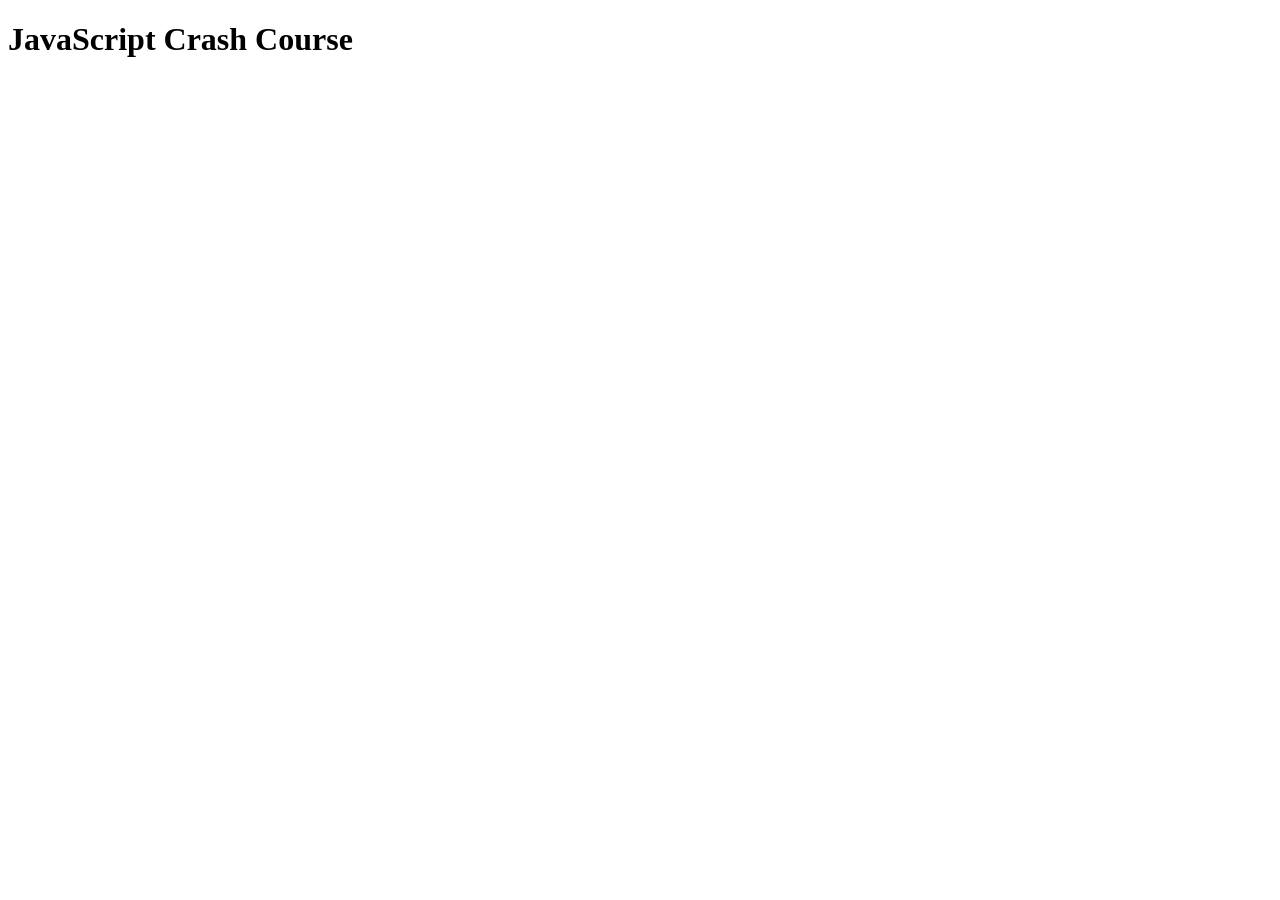
==== 1-JavaScript-Crash-Course-For-Beginners/index.html @ 7b489c81 "add js crash course" ====
<!DOCTYPE html>
<html lang="en">
<head>
  <meta charset="UTF-8">
  <meta http-equiv="X-UA-Compatible" content="IE=edge">
  <meta name="viewport" content="width=device-width, initial-scale=1.0">
  <title>Document</title>
</head>
<body>
  <h1>JavaScript Crash Course</h1>
</body>
<script src="main.js"></script>
</html>
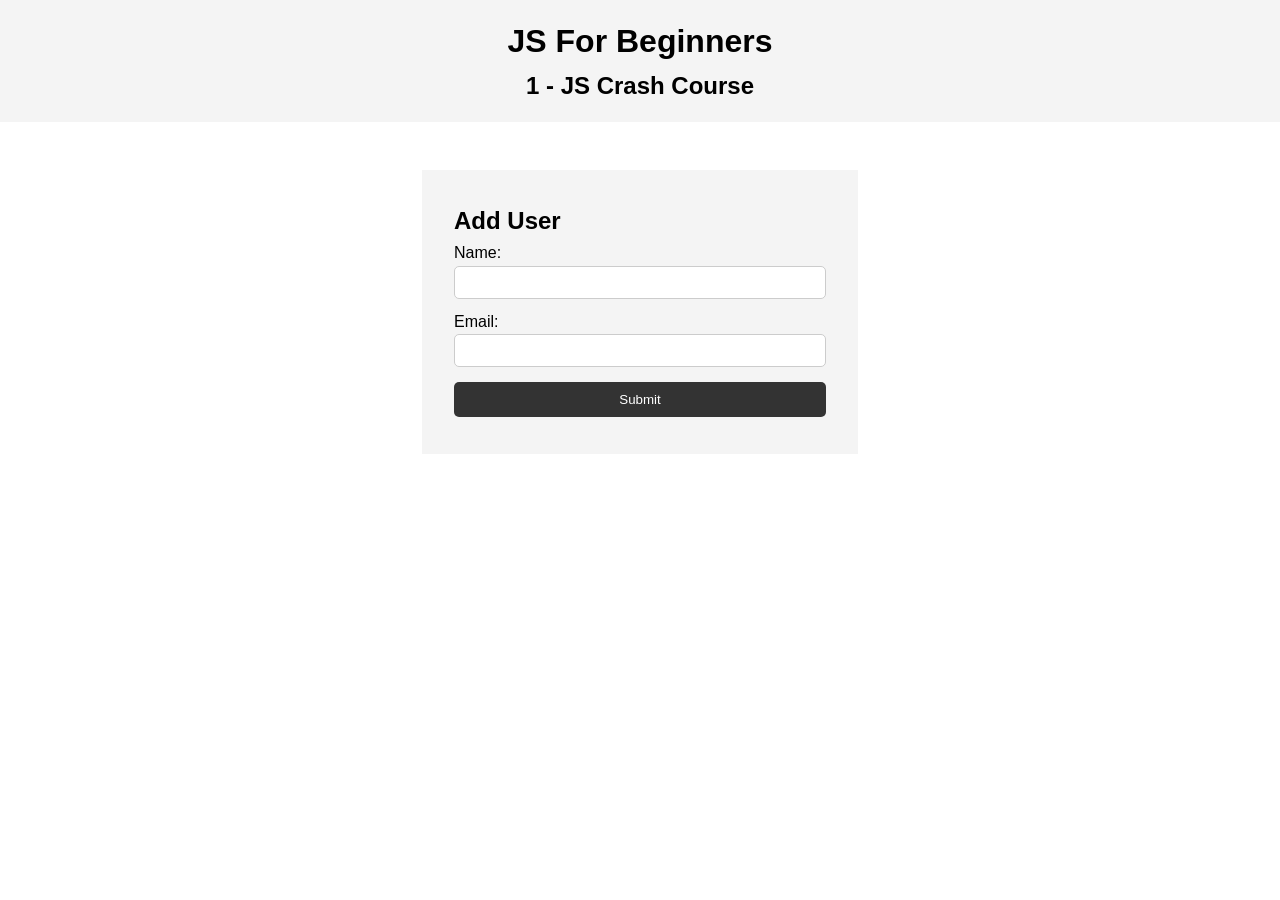
==== commit a55b3d30: "add 1-javascript crash course" ====
--- a/1-JavaScript-Crash-Course-For-Beginners/index.html
+++ b/1-JavaScript-Crash-Course-For-Beginners/index.html
@@ -1,13 +1,43 @@
 <!DOCTYPE html>
 <html lang="en">
-<head>
-  <meta charset="UTF-8">
-  <meta http-equiv="X-UA-Compatible" content="IE=edge">
-  <meta name="viewport" content="width=device-width, initial-scale=1.0">
-  <title>Document</title>
-</head>
-<body>
-  <h1>JavaScript Crash Course</h1>
-</body>
-<script src="main.js"></script>
-</html>+  <head>
+    <meta charset="UTF-8" />
+    <meta name="viewport" content="width=device-width, initial-scale=1.0" />
+    <meta http-equiv="X-UA-Compatible" content="ie=edge" />
+    <title>JS For Beginners</title>
+    <link rel="stylesheet" href="style.css">
+  </head>
+  <body>
+    <header>
+      <h1>JS For Beginners</h1>
+      <h2>1 - JS Crash Course</h2>
+    </header>
+
+    <section class="container">
+      <form id="my-form">
+        <h1>Add User</h1>
+        <div class="msg"></div>
+        <div>
+          <label for="name">Name:</label>
+          <input type="text" id="name">
+        </div>
+        <div>
+          <label for="email">Email:</label>
+          <input type="text" id="email">
+        </div>
+        <input class="btn" type="submit" value="Submit">
+      </form>
+
+      <ul id="users"></ul>
+
+      <!-- <ul class="items">
+        <li class="item">Item 1</li>
+        <li class="item">Item 2</li>
+        <li class="item">Item 3</li>
+      </ul> -->
+    </section>
+    
+
+    <script src="main.js"></script>
+  </body>
+</html>
--- a/1-JavaScript-Crash-Course-For-Beginners/style.css
+++ b/1-JavaScript-Crash-Course-For-Beginners/style.css
@@ -0,0 +1,77 @@
+* {
+  margin: 0;
+  padding: 0;
+  box-sizing: border-box;
+}
+
+body {
+  font-family: Arial, Helvetica, sans-serif;
+  line-height: 1.6;
+}
+
+ul {
+  list-style: none;
+}
+
+ul li {
+  padding: 5px;
+  background: #f4f4f4;
+  margin: 5px 0;
+}
+
+header {
+  background: #f4f4f4;
+  padding: 1rem;
+  text-align: center;
+}
+
+.container {
+  margin: auto;
+  width: 500px;
+  overflow: auto;
+  padding: 3rem 2rem;
+}
+
+#my-form {
+  padding: 2rem;
+  background: #f4f4f4;
+}
+
+#my-form label {
+  display: block;
+}
+
+#my-form input[type='text'] {
+  width: 100%;
+  padding: 8px;
+  margin-bottom: 10px;
+  border-radius: 5px;
+  border: 1px solid #ccc;
+}
+
+.btn {
+  display: block;
+  width: 100%;
+  padding: 10px 15px;
+  border: 0;
+  background: #333;
+  color: #fff;
+  border-radius: 5px;
+  margin: 5px 0;
+}
+
+.btn:hover {
+  background: #444;
+}
+
+.bg-dark {
+  background: #333;
+  color: #fff;
+}
+
+.error {
+  background: orangered;
+  color: #fff;
+  padding: 5px;
+  margin: 5px;
+}
